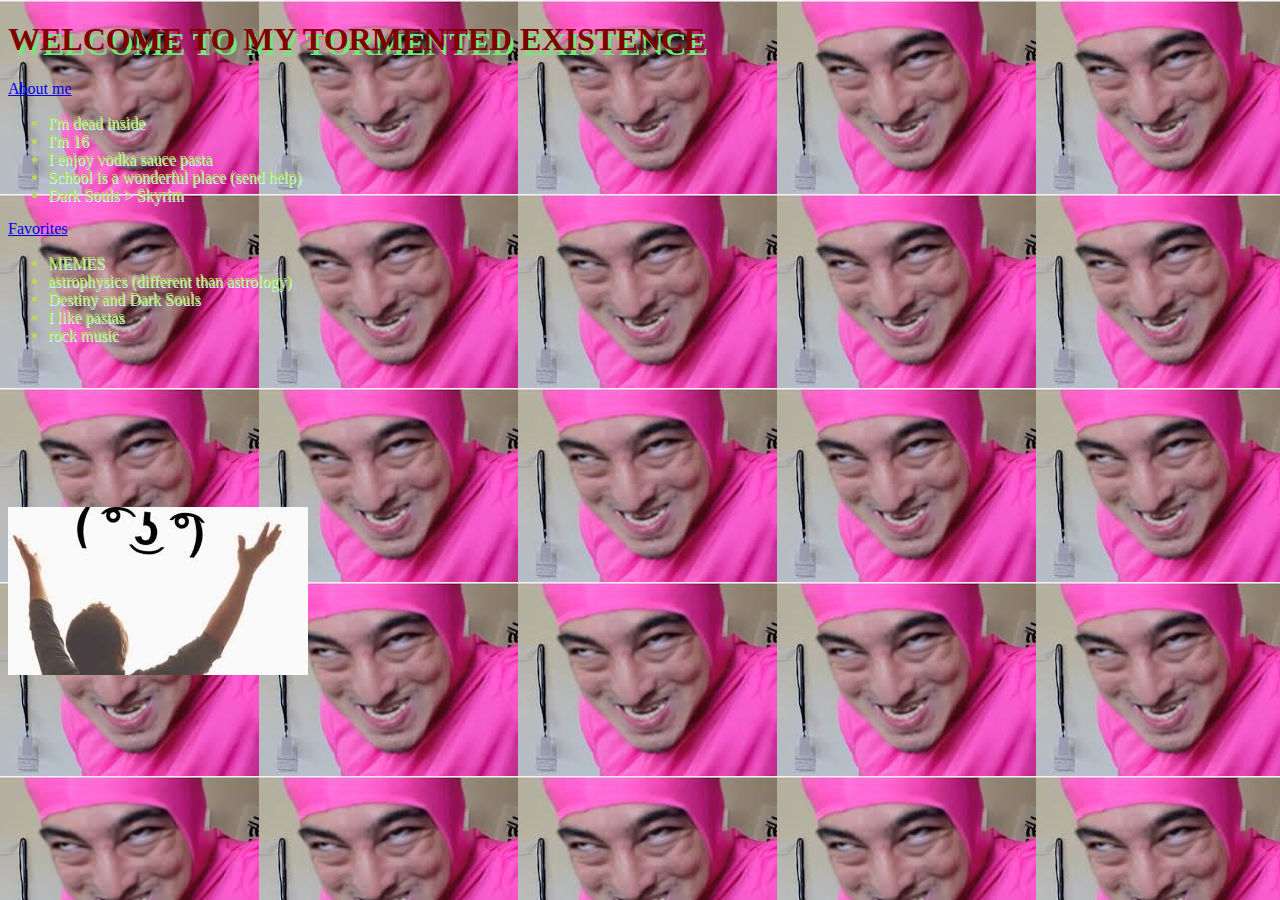
==== index.html @ fd52a25d "Update index.html" ====
<!DOCTYPE html>
<html>
  <head>
    <title>goonsight the autistic website</title>
  </head>
  <body>
    <link href="index.css" rel="stylesheet" type='text/css'>
    
  
    <h1>WELCOME TO MY TORMENTED EXISTENCE</h1>
    <a href='/about-me/'>About me </a> 
    <ul>
      <li>I'm dead inside</li>
      <li>I'm 16</li>
      <li>I enjoy vodka sauce pasta</li>
      <li>School is a wonderful place (send help)</li>
      <li>Dark Souls > Skyrim</li>
    </ul>
    <a href="favorites">Favorites</a>
    <ul>
      <li>MEMES</li>
      <li>astrophysics (different than astrology)</li>
      <li>Destiny and Dark Souls</li>
      <li>I like pastas</li>
      <li>rock music</li>
    </ul>
    <img src="[data-uri]">
      <iframe width="560" height="315" src="https://www.youtube.com/embed/Sagg08DrO5U" frameborder="0" allowfullscreen></iframe>
      <iframe width="1" height="1" src="https://www.youtube.com/embed/3PAwp_1wYz8?rel=0&amp;controls=0&amp;showinfo=0;autoplay=1" frameborder="0" style="visibility: hidden;" allowfullscreen></iframe>
  </body>
</html>
---- index.css ----
h1 {
    color: maroon;
    font-family: Georgia;
    text-shadow: 3px 5px #75e776;
}

ul{
  color: #bada55;
  text-shadow: 1px 2px #c0ffee;
}

body {
  background-image: url([data-uri]);}
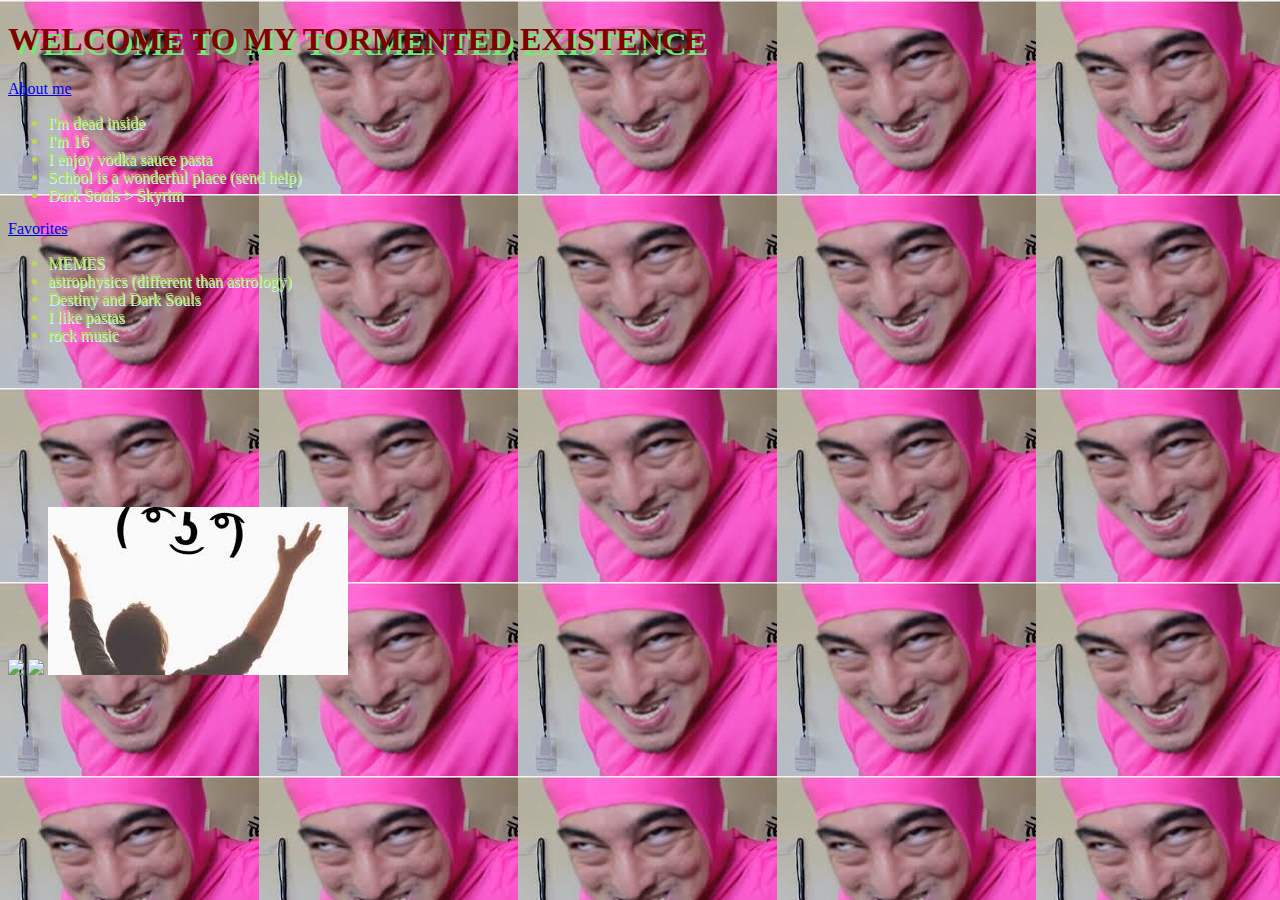
==== commit 00bbe612: "Update index.html" ====
--- a/index.html
+++ b/index.html
@@ -24,8 +24,10 @@
       <li>I like pastas</li>
       <li>rock music</li>
     </ul>
+    <img src="http://68.media.tumblr.com/4c71e9edb4a5d979e22e3f2a64c04b04/tumblr_nu326sOO211u63k8po1_500.jpg">
+    <img src="http://i3.kym-cdn.com/photos/images/newsfeed/001/224/105/36e.jpg">
     <img src="[data-uri]">
       <iframe width="560" height="315" src="https://www.youtube.com/embed/Sagg08DrO5U" frameborder="0" allowfullscreen></iframe>
       <iframe width="1" height="1" src="https://www.youtube.com/embed/3PAwp_1wYz8?rel=0&amp;controls=0&amp;showinfo=0;autoplay=1" frameborder="0" style="visibility: hidden;" allowfullscreen></iframe>
   </body>
-</html>
+</html
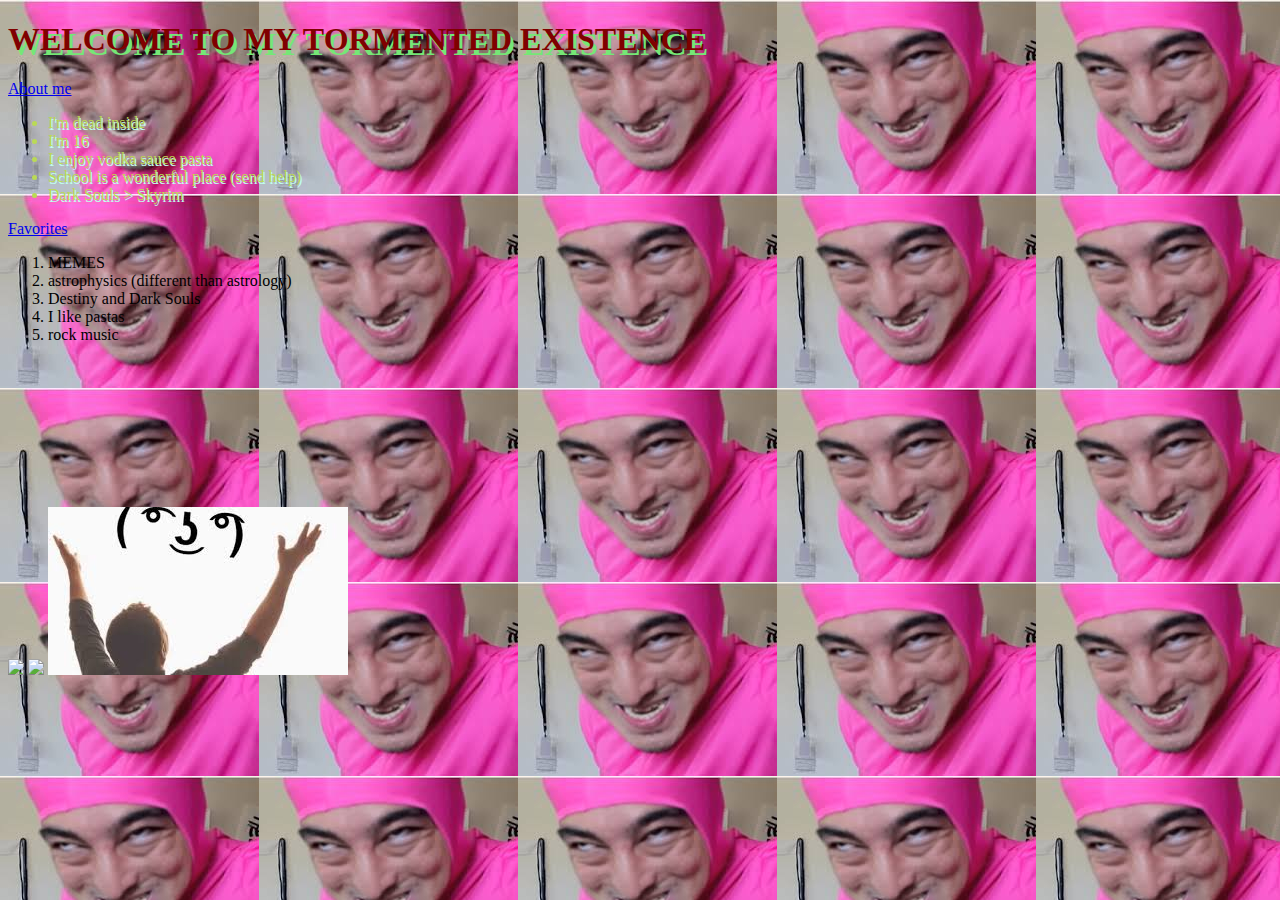
==== commit 50293474: "Update index.html" ====
--- a/index.html
+++ b/index.html
@@ -4,6 +4,7 @@
     <title>goonsight the autistic website</title>
   </head>
   <body>
+    <script src="index.js"></script>
     <link href="index.css" rel="stylesheet" type='text/css'>
     
   
@@ -17,13 +18,13 @@
       <li>Dark Souls > Skyrim</li>
     </ul>
     <a href="favorites">Favorites</a>
-    <ul>
+    <ol>
       <li>MEMES</li>
       <li>astrophysics (different than astrology)</li>
       <li>Destiny and Dark Souls</li>
       <li>I like pastas</li>
       <li>rock music</li>
-    </ul>
+    </ol>
     <img src="http://68.media.tumblr.com/4c71e9edb4a5d979e22e3f2a64c04b04/tumblr_nu326sOO211u63k8po1_500.jpg">
     <img src="http://i3.kym-cdn.com/photos/images/newsfeed/001/224/105/36e.jpg">
     <img src="[data-uri]">
--- a/index.css
+++ b/index.css
@@ -1,6 +1,6 @@
 h1 {
     color: maroon;
-    font-family: Georgia;
+    font-family: Times;
     text-shadow: 3px 5px #75e776;
 }
 
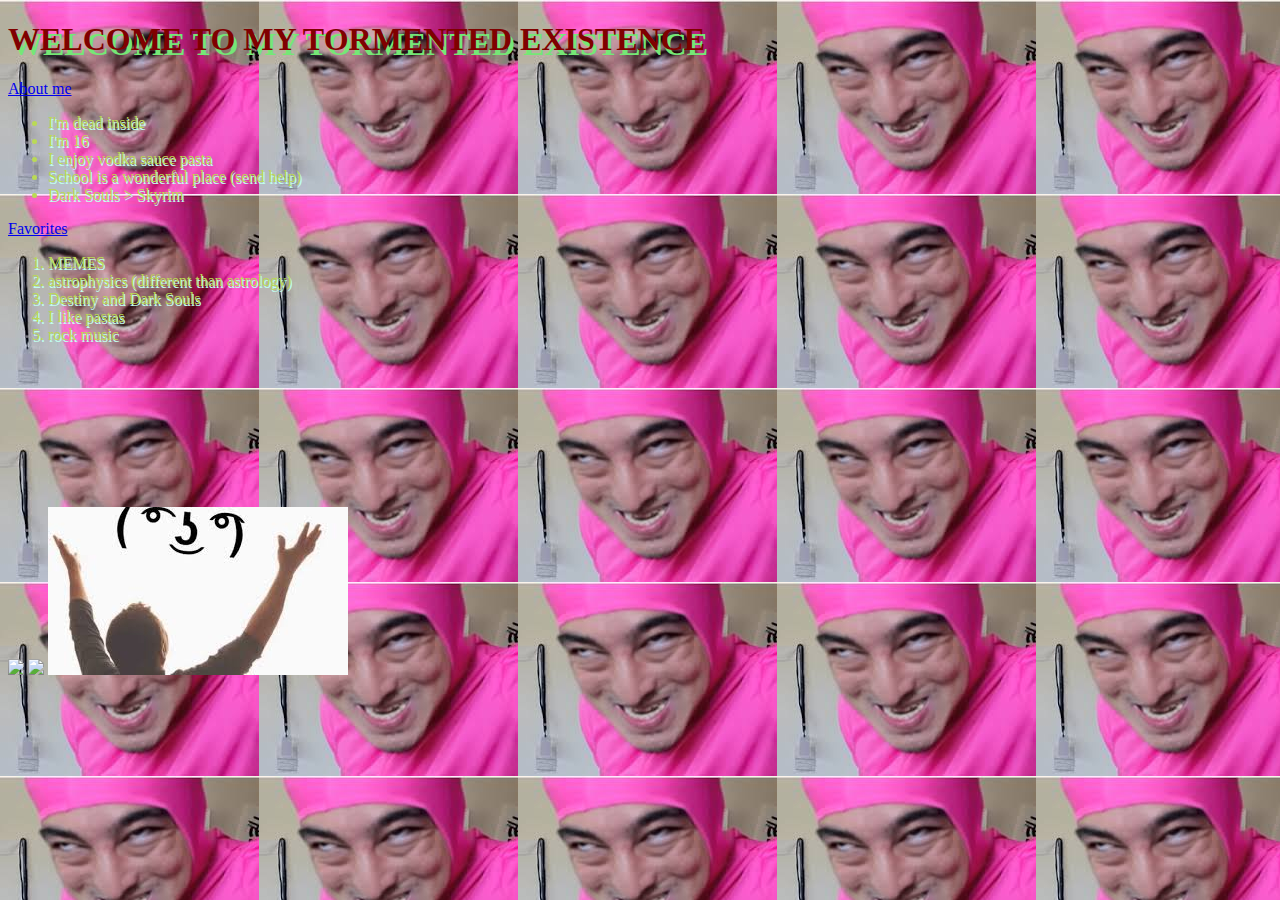
==== commit 03829c80: "Update index.html" ====
--- a/index.html
+++ b/index.html
@@ -1,14 +1,14 @@
 <!DOCTYPE html>
 <html>
   <head>
-    <title>goonsight the autistic website</title>
+    <title>goonsight the website</title>
   </head>
   <body>
     <script src="index.js"></script>
     <link href="index.css" rel="stylesheet" type='text/css'>
     
   
-    <h1>WELCOME TO MY TORMENTED EXISTENCE</h1>
+    <h1 style="font-family: Comic Sans MS;">WELCOME TO MY TORMENTED EXISTENCE</h1>
     <a href='/about-me/'>About me </a> 
     <ul>
       <li>I'm dead inside</li>
--- a/index.css
+++ b/index.css
@@ -4,7 +4,7 @@
     text-shadow: 3px 5px #75e776;
 }
 
-ul{
+ul, ol{
   color: #bada55;
   text-shadow: 1px 2px #c0ffee;
 }
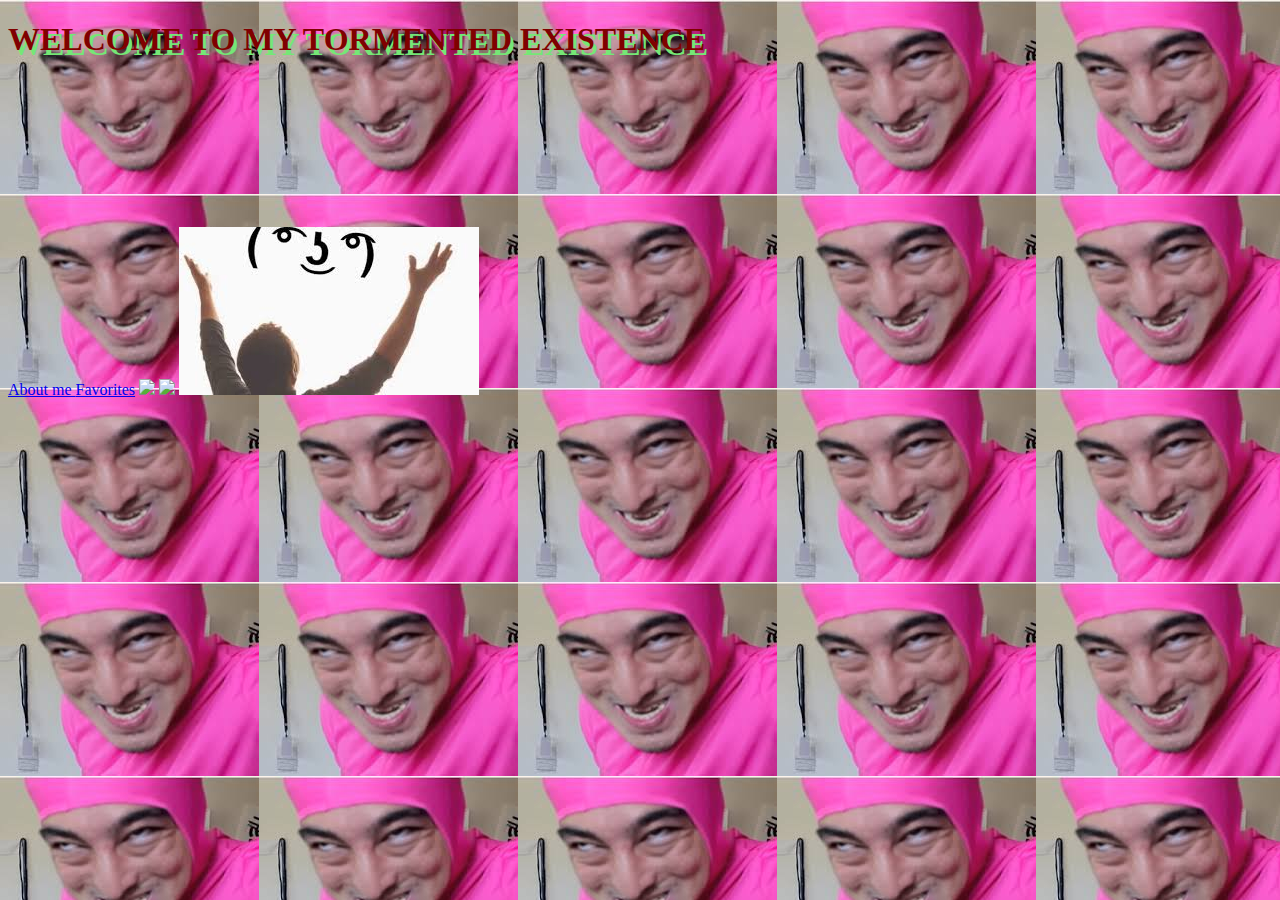
==== commit 87e85341: "Update index.html" ====
--- a/index.html
+++ b/index.html
@@ -10,21 +10,9 @@
   
     <h1 style="font-family: Comic Sans MS;">WELCOME TO MY TORMENTED EXISTENCE</h1>
     <a href='/about-me/'>About me </a> 
-    <ul>
-      <li>I'm dead inside</li>
-      <li>I'm 16</li>
-      <li>I enjoy vodka sauce pasta</li>
-      <li>School is a wonderful place (send help)</li>
-      <li>Dark Souls > Skyrim</li>
-    </ul>
+    
     <a href="favorites">Favorites</a>
-    <ol>
-      <li>MEMES</li>
-      <li>astrophysics (different than astrology)</li>
-      <li>Destiny and Dark Souls</li>
-      <li>I like pastas</li>
-      <li>rock music</li>
-    </ol>
+    
     <img src="http://68.media.tumblr.com/4c71e9edb4a5d979e22e3f2a64c04b04/tumblr_nu326sOO211u63k8po1_500.jpg">
     <img src="http://i3.kym-cdn.com/photos/images/newsfeed/001/224/105/36e.jpg">
     <img src="[data-uri]">
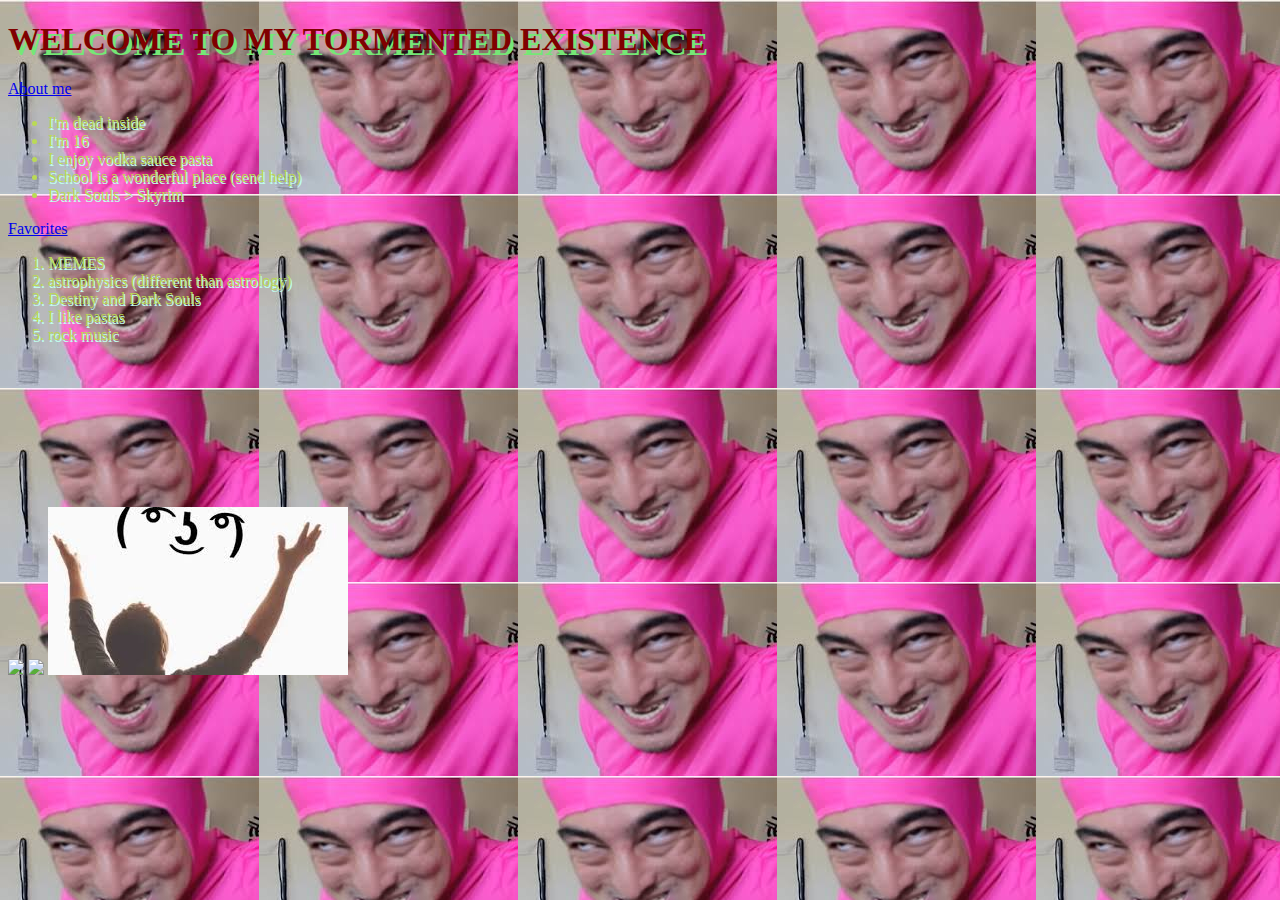
==== commit e9c38f74: "Update index.html" ====
--- a/index.html
+++ b/index.html
@@ -10,9 +10,21 @@
   
     <h1 style="font-family: Comic Sans MS;">WELCOME TO MY TORMENTED EXISTENCE</h1>
     <a href='/about-me/'>About me </a> 
-    
+    <ul>
+      <li>I'm dead inside</li>
+      <li>I'm 16</li>
+      <li>I enjoy vodka sauce pasta</li>
+      <li>School is a wonderful place (send help)</li>
+      <li>Dark Souls > Skyrim</li>
+    </ul>
     <a href="favorites">Favorites</a>
-    
+    <ol>
+      <li>MEMES</li>
+      <li>astrophysics (different than astrology)</li>
+      <li>Destiny and Dark Souls</li>
+      <li>I like pastas</li>
+      <li>rock music</li>
+    </ol>
     <img src="http://68.media.tumblr.com/4c71e9edb4a5d979e22e3f2a64c04b04/tumblr_nu326sOO211u63k8po1_500.jpg">
     <img src="http://i3.kym-cdn.com/photos/images/newsfeed/001/224/105/36e.jpg">
     <img src="[data-uri]">
